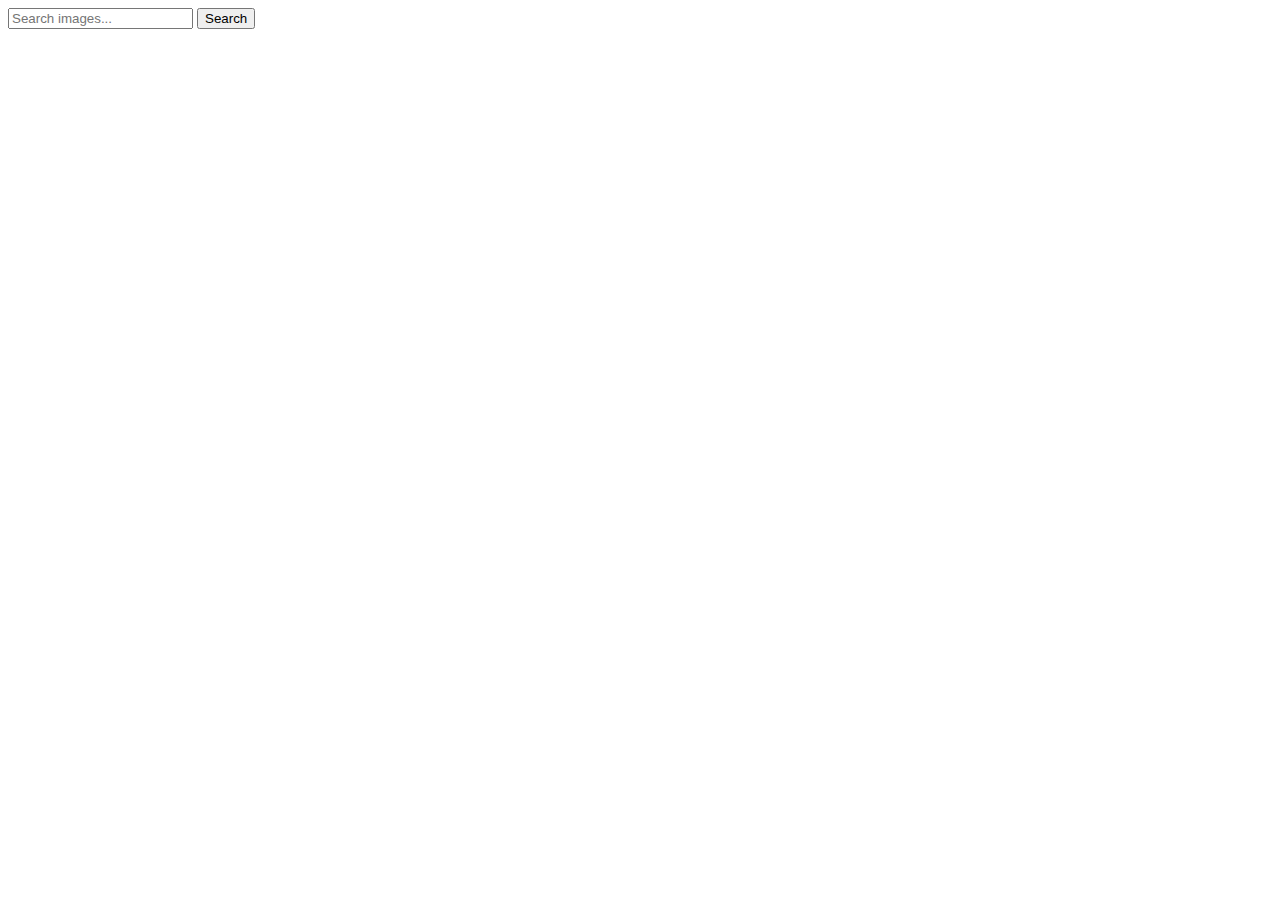
==== index.html @ ba39e4e0 "Deploying to gh-pages from @ JohnnyTakert/goit-js-hw-12@b7d775a9fc0c226547e354e8a4f1d8bf163c631c 🚀" ====
<!DOCTYPE html>
<html lang="en">
  <head>
    <meta charset="UTF-8" />
    <link rel="icon" type="image/svg+xml" href="/goit-js-hw-11/favicon.svg" />
    <meta name="viewport" content="width=device-width, initial-scale=1.0" />
    <title>Vanilla App Template</title>
    <script type="module" crossorigin src="/goit-js-hw-11/index.js"></script>
    <link rel="modulepreload" crossorigin href="/goit-js-hw-11/assets/vendor-5ObWk2rO.js">
    <link rel="stylesheet" crossorigin href="/goit-js-hw-11/assets/vendor-DumFYO8Z.css">
    <link rel="stylesheet" crossorigin href="/goit-js-hw-11/assets/index-FgTwW3CP.css">
  </head>
  <body>
    <section class="container">
      <div class="form-class">
        <form action="form" class="form-input">
          <input
            type="text"
            class="input-query"
            placeholder="Search images..."
          />
          <button type="submit" id="btn-submit">Search</button>
        </form>
        <span class="loader"></span>
      </div>
      <div class="js-gallery-markup">
        <ul class="main-list">
          <!-- ---------------------- -->
        </ul>
      </div>
    </section>

  </body>
</html>
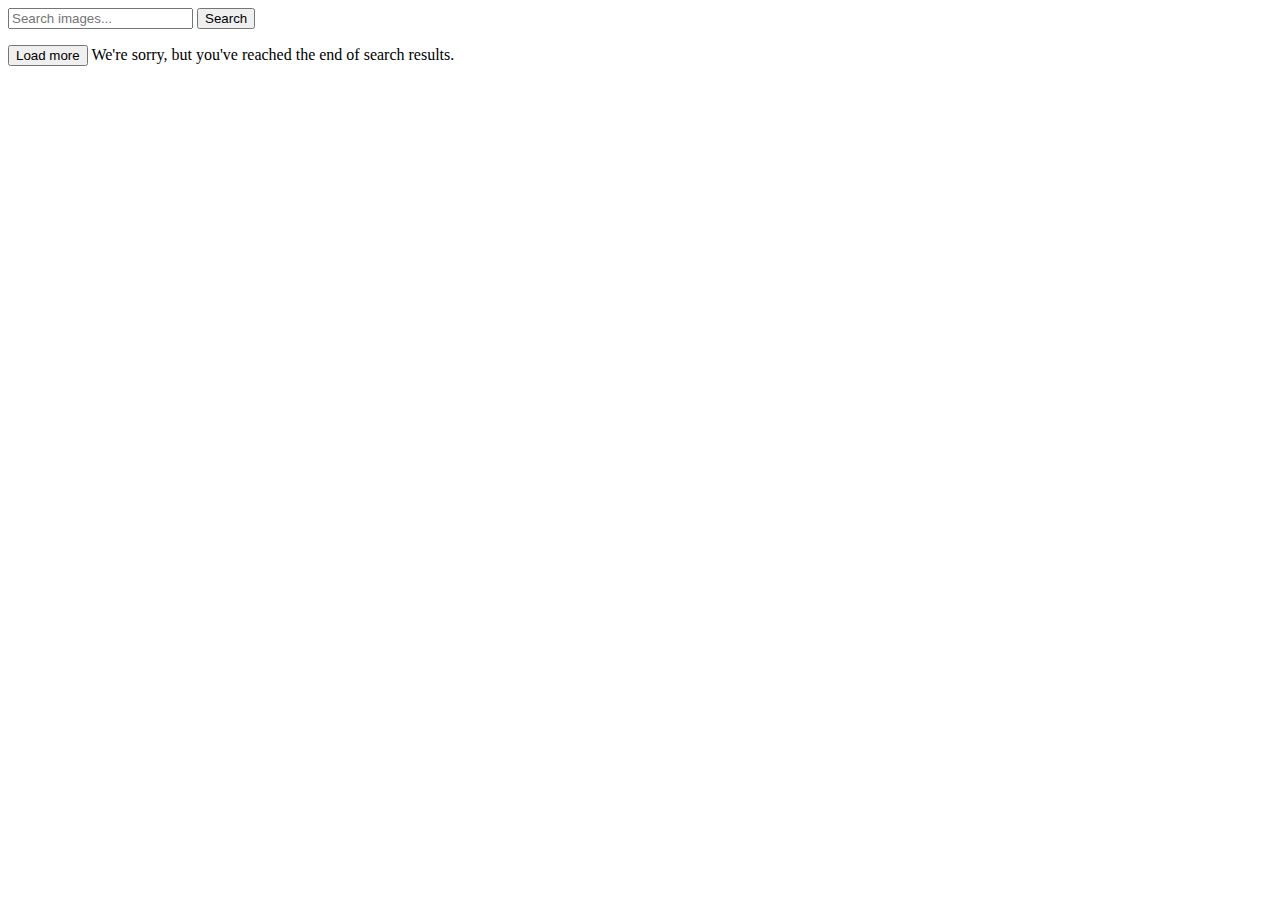
==== commit 6609f4dc: "Deploying to gh-pages from @ JohnnyTakert/goit-js-hw-12@23d2de23e74e00e018869acdbb9e8e7834eb957a 🚀" ====
--- a/index.html
+++ b/index.html
@@ -2,13 +2,13 @@
 <html lang="en">
   <head>
     <meta charset="UTF-8" />
-    <link rel="icon" type="image/svg+xml" href="/goit-js-hw-11/favicon.svg" />
+    <link rel="icon" type="image/svg+xml" href="/goit-js-hw-12/favicon.svg" />
     <meta name="viewport" content="width=device-width, initial-scale=1.0" />
     <title>Vanilla App Template</title>
-    <script type="module" crossorigin src="/goit-js-hw-11/index.js"></script>
-    <link rel="modulepreload" crossorigin href="/goit-js-hw-11/assets/vendor-5ObWk2rO.js">
-    <link rel="stylesheet" crossorigin href="/goit-js-hw-11/assets/vendor-DumFYO8Z.css">
-    <link rel="stylesheet" crossorigin href="/goit-js-hw-11/assets/index-FgTwW3CP.css">
+    <script type="module" crossorigin src="/goit-js-hw-12/index.js"></script>
+    <link rel="modulepreload" crossorigin href="/goit-js-hw-12/assets/vendor-BDaiwwc1.js">
+    <link rel="stylesheet" crossorigin href="/goit-js-hw-12/assets/vendor-DumFYO8Z.css">
+    <link rel="stylesheet" crossorigin href="/goit-js-hw-12/assets/index-Bfg53MNl.css">
   </head>
   <body>
     <section class="container">
@@ -27,6 +27,12 @@
         <ul class="main-list">
           <!-- ---------------------- -->
         </ul>
+        <button type="button" class="btn-addload js-btn-addload">
+          Load more
+        </button>
+        <span class="text-addload js-text-addload"
+          >We're sorry, but you've reached the end of search results.</span
+        >
       </div>
     </section>
 
